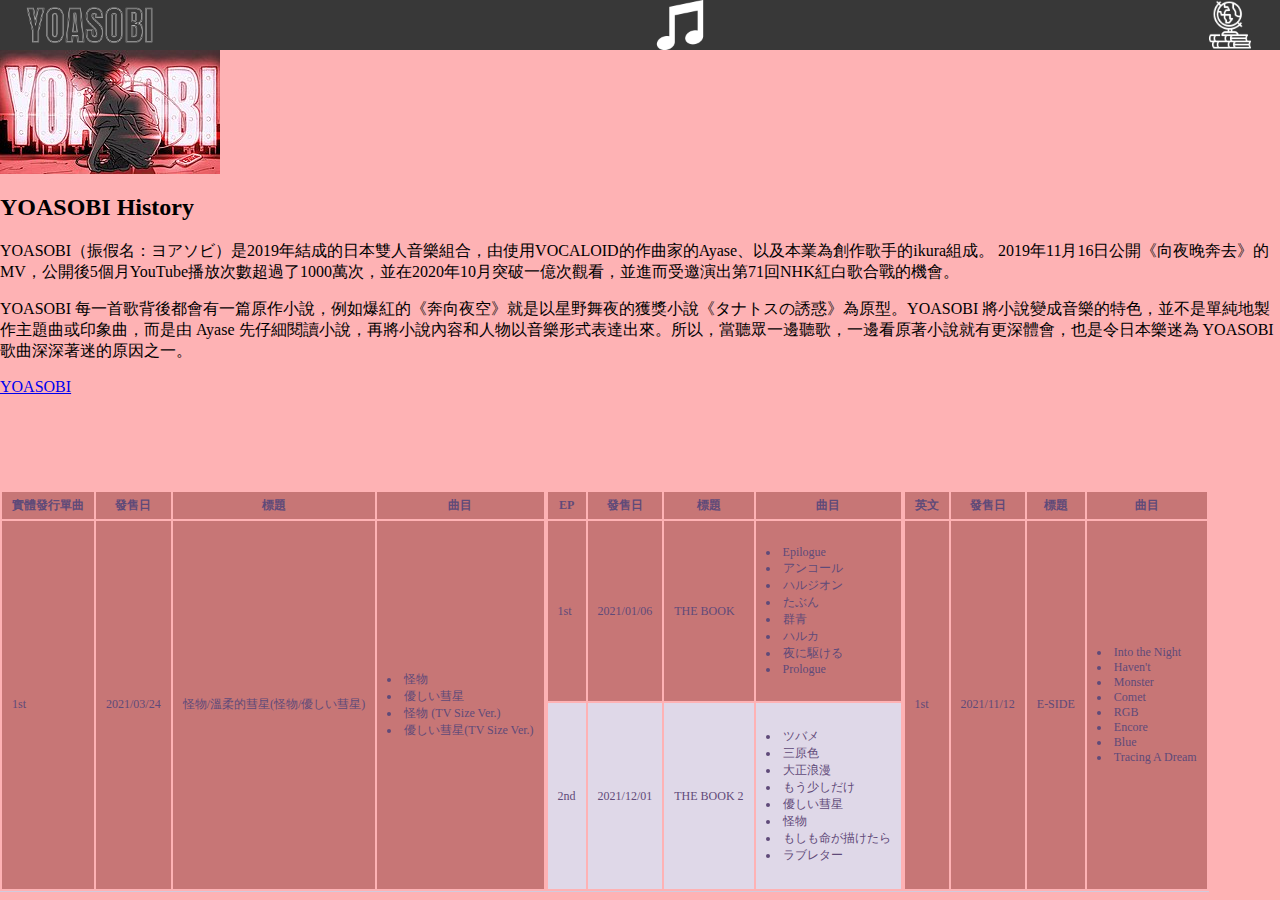
==== history.html @ b60606ec "add" ====
<html>
    <body>
        <link rel="stylesheet" type="text/css" href="style.css">
        <script type="text/javascript" src="web.js"></script>
        <head>
            <title>YOASOBI</title>
        </head>
        <body>
            <div id="flex-container">
                <div id="header">
                    <button class="button" onclick="cWebPage('index.html')">
                        <img id="home" src="logo.png" style="width: auto; height: 50px;">
                    </button>
                    <button class="button" onclick="cWebPage('music.html')">
                        <img src="music.png" style="width: auto; height: 50px;">
                    </button>
                    <button class="button" onclick="cWebPage('history.html')">
                        <img src="history.png" style="width: auto; height: 50px;">
                    </button>
                </div>
        <div id="list">
            <a><img src="YOASOBI_banner.jpg"></a>
                <h2>YOASOBI History</h2>
                <p>YOASOBI（振假名：ヨアソビ）是2019年結成的日本雙人音樂組合，由使用VOCALOID的作曲家的Ayase、以及本業為創作歌手的ikura組成。
                    2019年11月16日公開《向夜晚奔去》的MV，公開後5個月YouTube播放次數超過了1000萬次，並在2020年10月突破一億次觀看，並進而受邀演出第71回NHK紅白歌合戰的機會。
                </p>
                <p>YOASOBI 每一首歌背後都會有一篇原作小說，例如爆紅的《奔向夜空》就是以星野舞夜的獲獎小說《タナトスの誘惑》為原型。YOASOBI 將小說變成音樂的特色，並不是單純地製作主題曲或印象曲，而是由 Ayase 先仔細閱讀小說，再將小說內容和人物以音樂形式表達出來。所以，當聽眾一邊聽歌，一邊看原著小說就有更深體會，也是令日本樂迷為 YOASOBI 歌曲深深著迷的原因之一。
                </p>
                <p><a href="https://www.yoasobi-music.jp/">YOASOBI</a></p>
            </div>
        <table id="table-1" name="實體發行單曲">
            <thead>
                <th>實體發行單曲</th>
                <th>發售日</th>
                <th>標題</th>
                <th>曲目</th>
            </thead>
            <tbody>
                <tr>
                    <td>1st</td>
                    <td>2021/03/24</td>
                    <td>怪物/溫柔的彗星(怪物/優しい彗星)</td>
                    <td><li>怪物</li>
                        <li>優しい彗星</li>
                        <li>怪物 (TV Size Ver.)</li>
                        <li>優しい彗星(TV Size Ver.)</li>
                    </td>
                </tr>
            </tbody>
        <table id="table-2" name="EP">
            <thead>
                <th>EP</th>
                <th>發售日</th>
                <th>標題</th>
                <th>曲目</th>
            </head>
            <tbody>
                <tr>
                    <td>1st</td>
                    <td>2021/01/06</td>
                    <td>THE BOOK</td>
                    <td><li>Epilogue</li>
                        <li>アンコール</li>
                        <li>ハルジオン</li>
                        <li>たぶん</li>
                        <li>群青</li>
                        <li>ハルカ</li>
                        <li>夜に駆ける</li>
                        <li>Prologue</li></td>
                    </tr>
                    <tr>
                        <td>2nd</td>
                        <td>2021/12/01</td>
                        <td>THE BOOK 2</td>
                        <td><li>ツバメ</li>
                            <li>三原色</li>
                            <li>大正浪漫</li>
                            <li>もう少しだけ</li>
                            <li>優しい彗星</li>
                            <li>怪物</li>
                            <li>もしも命が描けたら</li>
                            <li>ラブレター</li></td>
                    </tr>
                </tbody>
            </table>
        <table id="table-3" name="英文">
            <thead>
                <th>英文</th>
                <th>發售日</th>
                <th>標題</th>
                <th>曲目</th>
            </thead>
            <tbody>
                <tr>
                    <td>1st</td>
                    <td>2021/11/12</td>
                    <td>E-SIDE</td>
                    <td><li>Into the Night</li>
                        <li>Haven't</li>
                        <li>Monster</li>
                        <li>Comet</li>
                        <li>RGB</li>
                        <li>Encore</li>
                        <li>Blue</li>
                        <li>Tracing A Dream</li></td>
                    </tr>
            </tbody> 
        </table>
        </div>
    </body>
</html>
---- style.css ----
#flex-container{
    display: flex;
    flex-flow: row wrap;
    height: 100%;
}

#nav, #main, #aside, #footer { 
    background: rgb(184, 43, 8); border: 1px solid black; border-radius: 8px; 
    margin: 5px; padding: 15px; }

h1{
    color: pink;
    font-size: 30pt;
}
body{
    background: transparent url(background.jpg) repeat-y 0 0;
    margin-top: 50px;
    margin-left: 0;
    width: 100%;
    height: auto;
    position: relative;
}
#header{
    order: 1;
    display: flex;
    justify-content: space-between;
    position: fixed;
    top: 0;
    left: 0;
    right: 0;
    width: 100%;
    height: 50px;
    background-color: #383838;
}
#banner{
    order: 2;
    display: flex;
    flex-flow: column;
    width: 100%;
    left: 0;
}
#menu{
    order: 2;
    display: flex;
    flex-flow: column;
    background-color: #454545;
    height: auto;
    width: 25%;
}
#menu a{
    color: #E0E0E0;
}
#menu a:hover{
    border-radius: 5px;
    background-color: #707070;
}
.menu_heading{
    background-color: #333333;
    margin: 0 0;
    padding: 13px;
    letter-spacing: 1px;
}
.menu_item{
    margin: 0 20px;
    padding: 10px;
    letter-spacing: 1px;
}
#player{
    order: 3;
    width: 75%;
    height: 70%;
}

#nav { 
    order: 2; 
    width: 1000px;
}

#main{
    order: 3;
    height: auto;
    width: auto;
    flex-grow: 1;
}

#aside{
    order: 1;
    width: 200px;
}

#footer{
    order: 5;
    height: 50px;
    width: 100%;
}

#header div{
    clear: none;
}

.button{
    background-color: #383838;
    border: none;
    padding: 0 25px;
}
@media only screen and (max-width: 800px) {
    #flex-container {
        flex-flow: column;
    }
    #menu {
        width: 100%;
        height: auto;
    }
    .menu_item {
        display: none;
    }
    #player {
        min-height: 500px;
        width: 100%;
    }
}

#table-1 thead, #table-1 tr {
    border-top-width: 1px;
    border-top-style: solid;
    border-top-color: rgb(211, 202, 221);
}

#table-1 {
    border-bottom-width: 1px;
    border-bottom-style: solid;
    border-bottom-color: rgb(211, 202, 221);
}
    
#table-1 td, #table-1 th {
    padding: 5px 10px;
    font-size: 12px;
    font-family: Verdana;
    color: rgb(95, 74, 121);
}
    
#table-1 tr:nth-child(even) {
    background: rgb(223, 216, 232)
}

#table-1 tr:nth-child(odd) {
    background: rgb(199, 118, 118)
}

#table-2 thead, #table-2 tr {
    border-top-width: 1px;
    border-top-style: solid;
    border-top-color: rgb(211, 202, 221);
}

#table-2 {
    border-bottom-width: 1px;
    border-bottom-style: solid;
    border-bottom-color: rgb(211, 202, 221);
}
    
#table-2 td, #table-2 th {
    padding: 5px 10px;
    font-size: 12px;
    font-family: Verdana;
    color: rgb(95, 74, 121);
}
    
#table-2 tr:nth-child(even) {
    background: rgb(223, 216, 232)
}

#table-2 tr:nth-child(odd) {
    background: rgb(199, 118, 118)
}

#table-3 thead, #table-3 tr {
    border-top-width: 1px;
    border-top-style: solid;
    border-top-color: rgb(211, 202, 221);
}

#table-3 {
    border-bottom-width: 1px;
    border-bottom-style: solid;
    border-bottom-color: rgb(211, 202, 221);
}
    
#table-3 td, #table-3 th {
    padding: 5px 10px;
    font-size: 12px;
    font-family: Verdana;
    color: rgb(95, 74, 121);
}
    
#table-3 tr:nth-child(even) {
    background: rgb(223, 216, 232)
}

#table-3 tr:nth-child(odd) {
    background: rgb(199, 118, 118)
}

#table-4 thead, #table-4 tr {
    border-top-width: 1px;
    border-top-style: solid;
    border-top-color: rgb(211, 202, 221);
}

#table-4 {
    border-bottom-width: 1px;
    border-bottom-style: solid;
    border-bottom-color: rgb(211, 202, 221);
}
    
#table-4 td, #table-4 th {
    padding: 5px 10px;
    font-size: 12px;
    font-family: Verdana;
    color: rgb(95, 74, 121);
}
    
#table-4 tr:nth-child(even) {
    background: rgb(223, 216, 232)
}

#table-4 tr:nth-child(odd) {
    background: rgb(199, 118, 118)
}
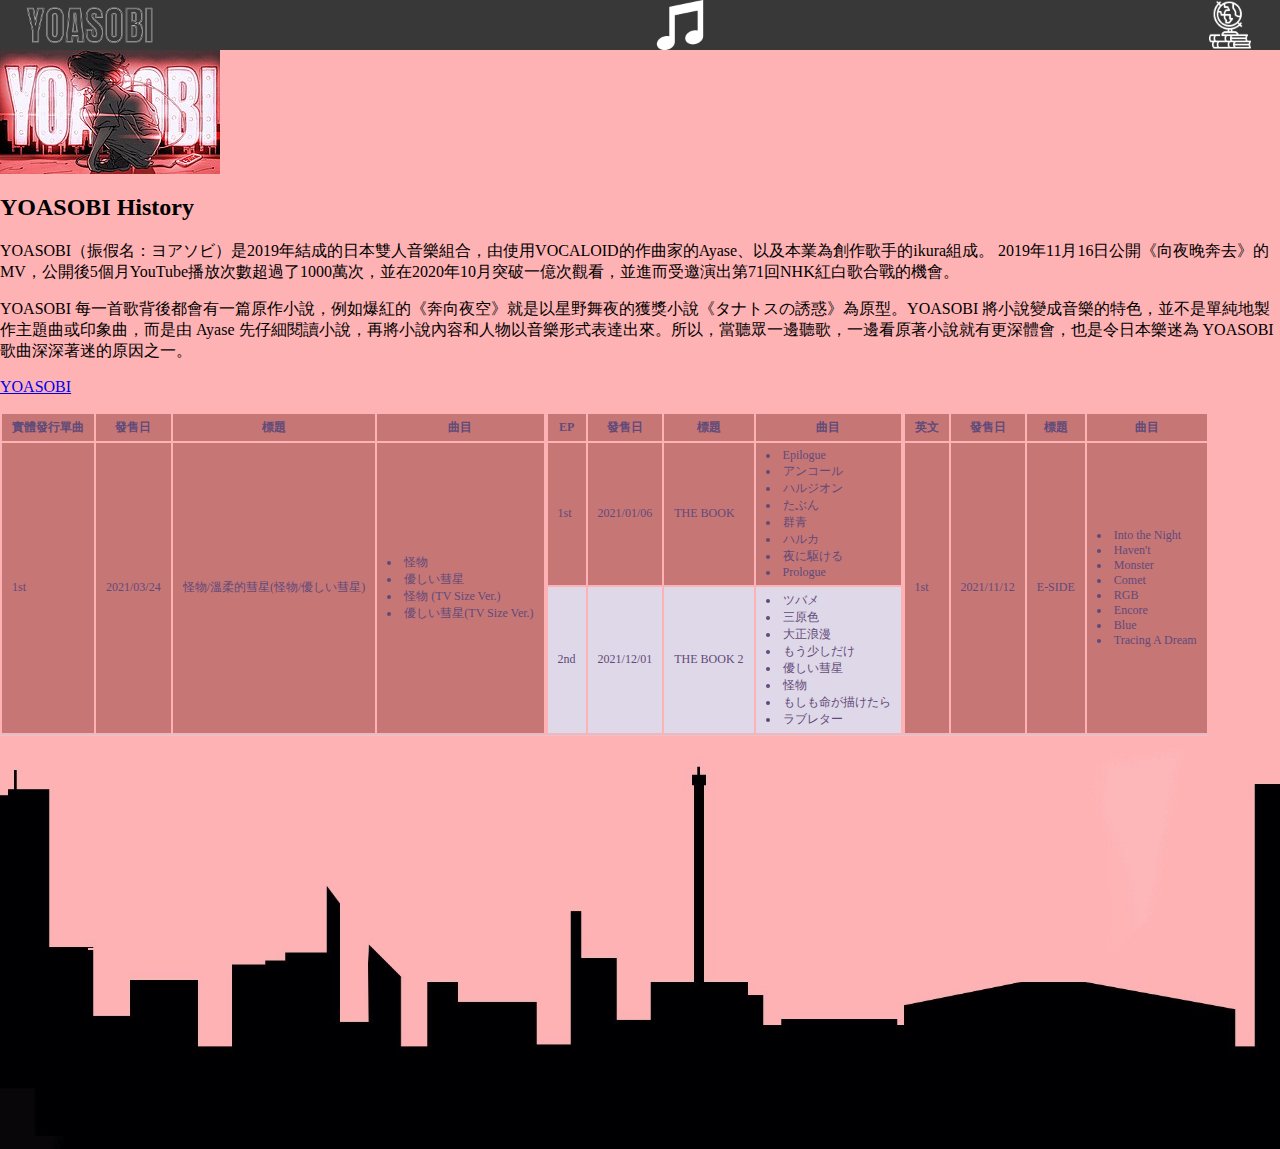
==== commit 715bd5ba: "add" ====
--- a/history.html
+++ b/history.html
@@ -106,6 +106,40 @@
                     </tr>
             </tbody> 
         </table>
+        <div id="footer">
+            <img src="backgroundBottom.jpg">
+        </div>
         </div>
     </body>
+    <script>
+        var already = 0;
+        window.addEventListener('resize', function(){
+            if(window.innerWidth <= 800){
+                if(already == 0){
+                    already = 1;
+                    document.getElementById('home').src = 'home.png';
+                }
+            }
+            if(window.innerWidth > 800){
+                if(already == 1){
+                    already = 0;
+                    document.getElementById('home').src = 'logo.png';
+                }
+            }
+        });
+        window.addEventListener('load', function(){
+            if(window.innerWidth <= 800){
+                if(already == 0){
+                    already = 1;
+                    document.getElementById('home').src = 'home.png';
+                }
+            }
+            if(window.innerWidth > 800){
+                if(already == 1){
+                    already = 0;
+                    document.getElementById('home').src = 'logo.png';
+                }
+            }
+        });
+    </script>
 </html>--- a/style.css
+++ b/style.css
@@ -4,7 +4,7 @@
     height: 100%;
 }
 
-#nav, #main, #aside, #footer { 
+#nav, #main, #aside { 
     background: rgb(184, 43, 8); border: 1px solid black; border-radius: 8px; 
     margin: 5px; padding: 15px; }
 
@@ -16,6 +16,7 @@
     background: transparent url(background.jpg) repeat-y 0 0;
     margin-top: 50px;
     margin-left: 0;
+    margin-bottom: 0;
     width: 100%;
     height: auto;
     position: relative;
@@ -90,7 +91,11 @@
 
 #footer{
     order: 5;
-    height: 50px;
+    display: flex;
+    position: relative;
+    bottom: 0;
+    flex-flow: column;
+    height: auto;
     width: 100%;
 }
 
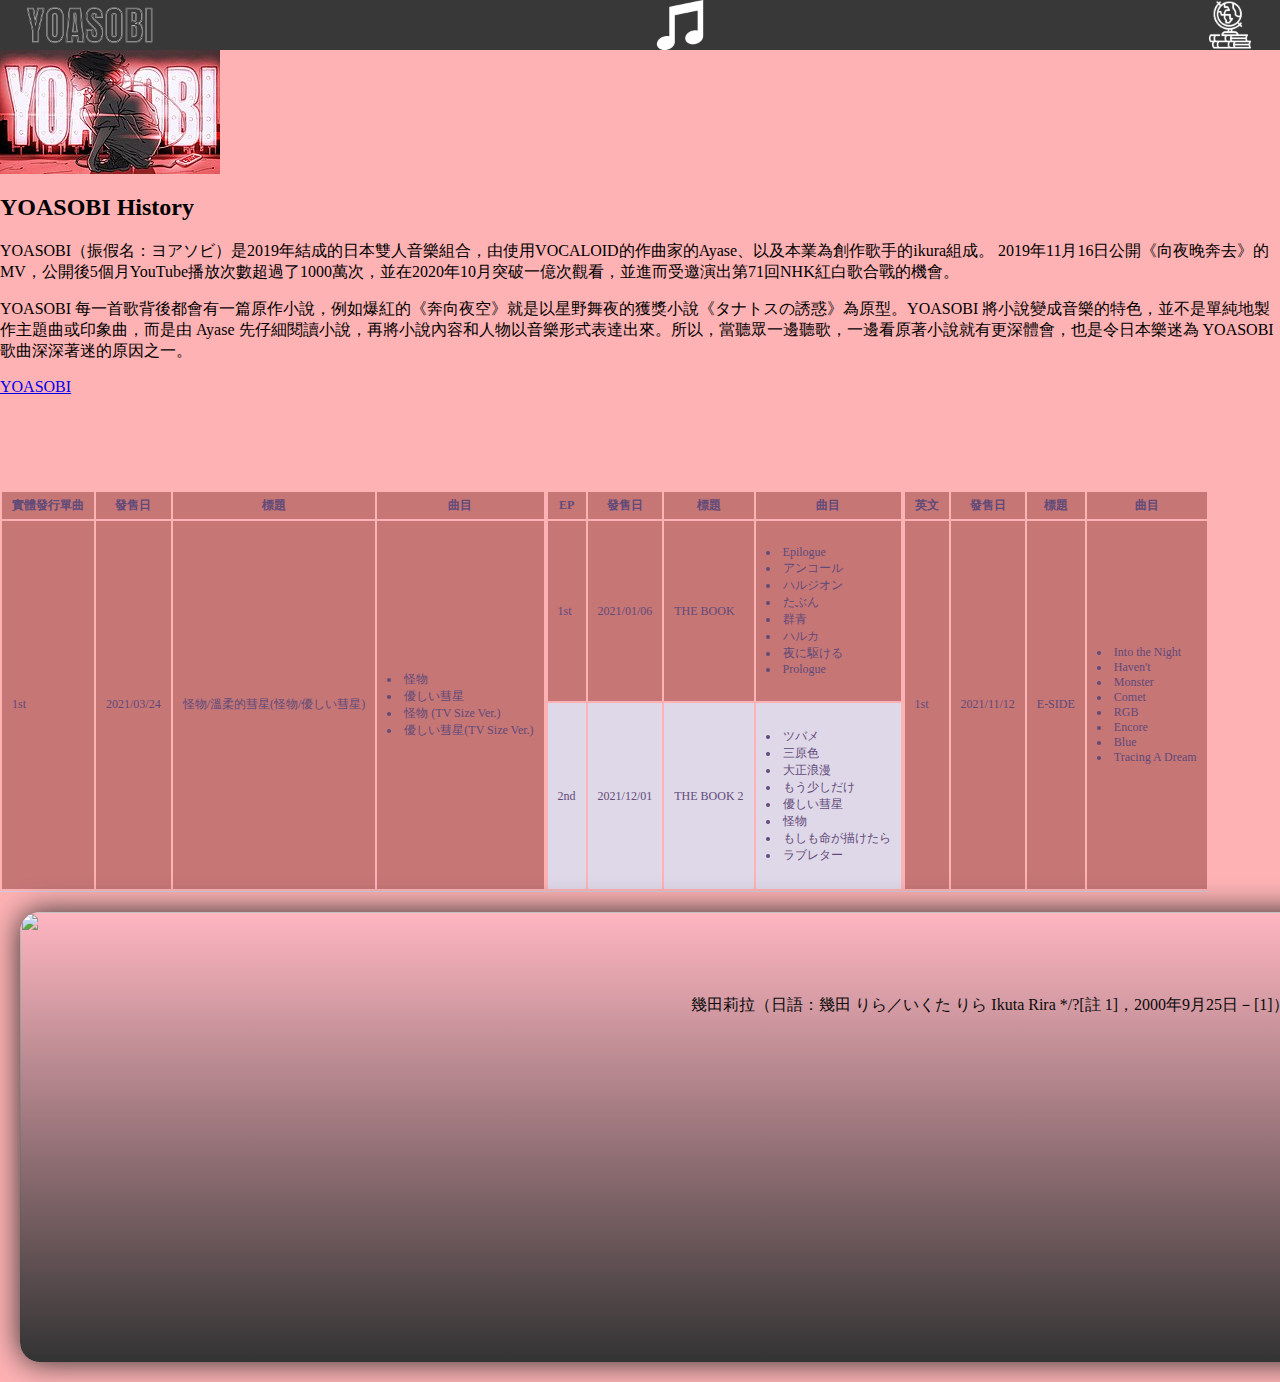
==== commit 8cbae513: "add" ====
--- a/history.html
+++ b/history.html
@@ -19,7 +19,7 @@
                     </button>
                 </div>
         <div id="list">
-            <a><img src="YOASOBI_banner.jpg"></a>
+            <a href="https://www.youtube.com/c/Ayase0404/featured"><img src="YOASOBI_banner.jpg"></a>
                 <h2>YOASOBI History</h2>
                 <p>YOASOBI（振假名：ヨアソビ）是2019年結成的日本雙人音樂組合，由使用VOCALOID的作曲家的Ayase、以及本業為創作歌手的ikura組成。
                     2019年11月16日公開《向夜晚奔去》的MV，公開後5個月YouTube播放次數超過了1000萬次，並在2020年10月突破一億次觀看，並進而受邀演出第71回NHK紅白歌合戰的機會。
@@ -106,9 +106,14 @@
                     </tr>
             </tbody> 
         </table>
-        <div id="footer">
-            <img src="backgroundBottom.jpg">
         </div>
+        <div class="card">
+            <div class="photo">
+                <img src="">
+            </div>
+            <h2>lilasikuta</h2>
+            <p>幾田莉拉（日語：幾田 りら／いくた りら Ikuta Rira */?[註 1]，2000年9月25日－[1]）是日本女性創作歌手，同時為雙人音樂組合YOASOBI成員、以及不插電音樂組合Plusonica（日語：ぷらそにか）前成員[2]，東京都出身。作為YOASOBI成員時，另以「ikura」的名義進行活動。</p>
+            <a herf="https://www.instagram.com/lilasikuta/">IG</a>
         </div>
     </body>
     <script>
--- a/style.css
+++ b/style.css
@@ -3,10 +3,6 @@
     flex-flow: row wrap;
     height: 100%;
 }
-
-#nav, #main, #aside { 
-    background: rgb(184, 43, 8); border: 1px solid black; border-radius: 8px; 
-    margin: 5px; padding: 15px; }
 
 h1{
     color: pink;
@@ -16,7 +12,6 @@
     background: transparent url(background.jpg) repeat-y 0 0;
     margin-top: 50px;
     margin-left: 0;
-    margin-bottom: 0;
     width: 100%;
     height: auto;
     position: relative;
@@ -91,11 +86,7 @@
 
 #footer{
     order: 5;
-    display: flex;
-    position: relative;
-    bottom: 0;
-    flex-flow: column;
-    height: auto;
+    height: 50px;
     width: 100%;
 }
 
@@ -231,4 +222,58 @@
 
 #table-4 tr:nth-child(odd) {
     background: rgb(199, 118, 118)
-}+}
+
+.card{
+    flex-shrink: 0;
+    flex-grow: 0;
+    position: relative;
+    width: 3300px;
+    height: 450px;
+    overflow: hidden;
+    margin: 20px;
+    background-color: lightpink;
+    border-radius: 20px;
+    display: flex;
+    justify-content: flex-start;
+    align-items: center;
+    flex-direction: column;
+    box-shadow: 0 0 30px #2c2c2c;
+    color: var(#454545);
+}
+
+.photo{
+    position: absolute;
+    width: 100%;
+    height: 100%;
+    top: 0px;
+    border-radius: 0%;
+    overflow: hidden;
+    transition: 0.5s;
+}
+
+.photo::before{
+    position: absolute;
+    content: '';
+    width: 100%;
+    height: 100%;
+    background-image: linear-gradient(to top, #333, transparent);
+}
+
+.card:hover .photo::before{
+    display: none;
+}
+
+.photo img{
+    width: 100%;
+    height: 100%;
+    object-fit: cover;
+}
+
+.card :hover .photo{
+    width: 120px;
+    height: 120px;
+    top: 30px;
+    border-radius: 50%;
+    box-shadow: 0 0 20px #111;
+}
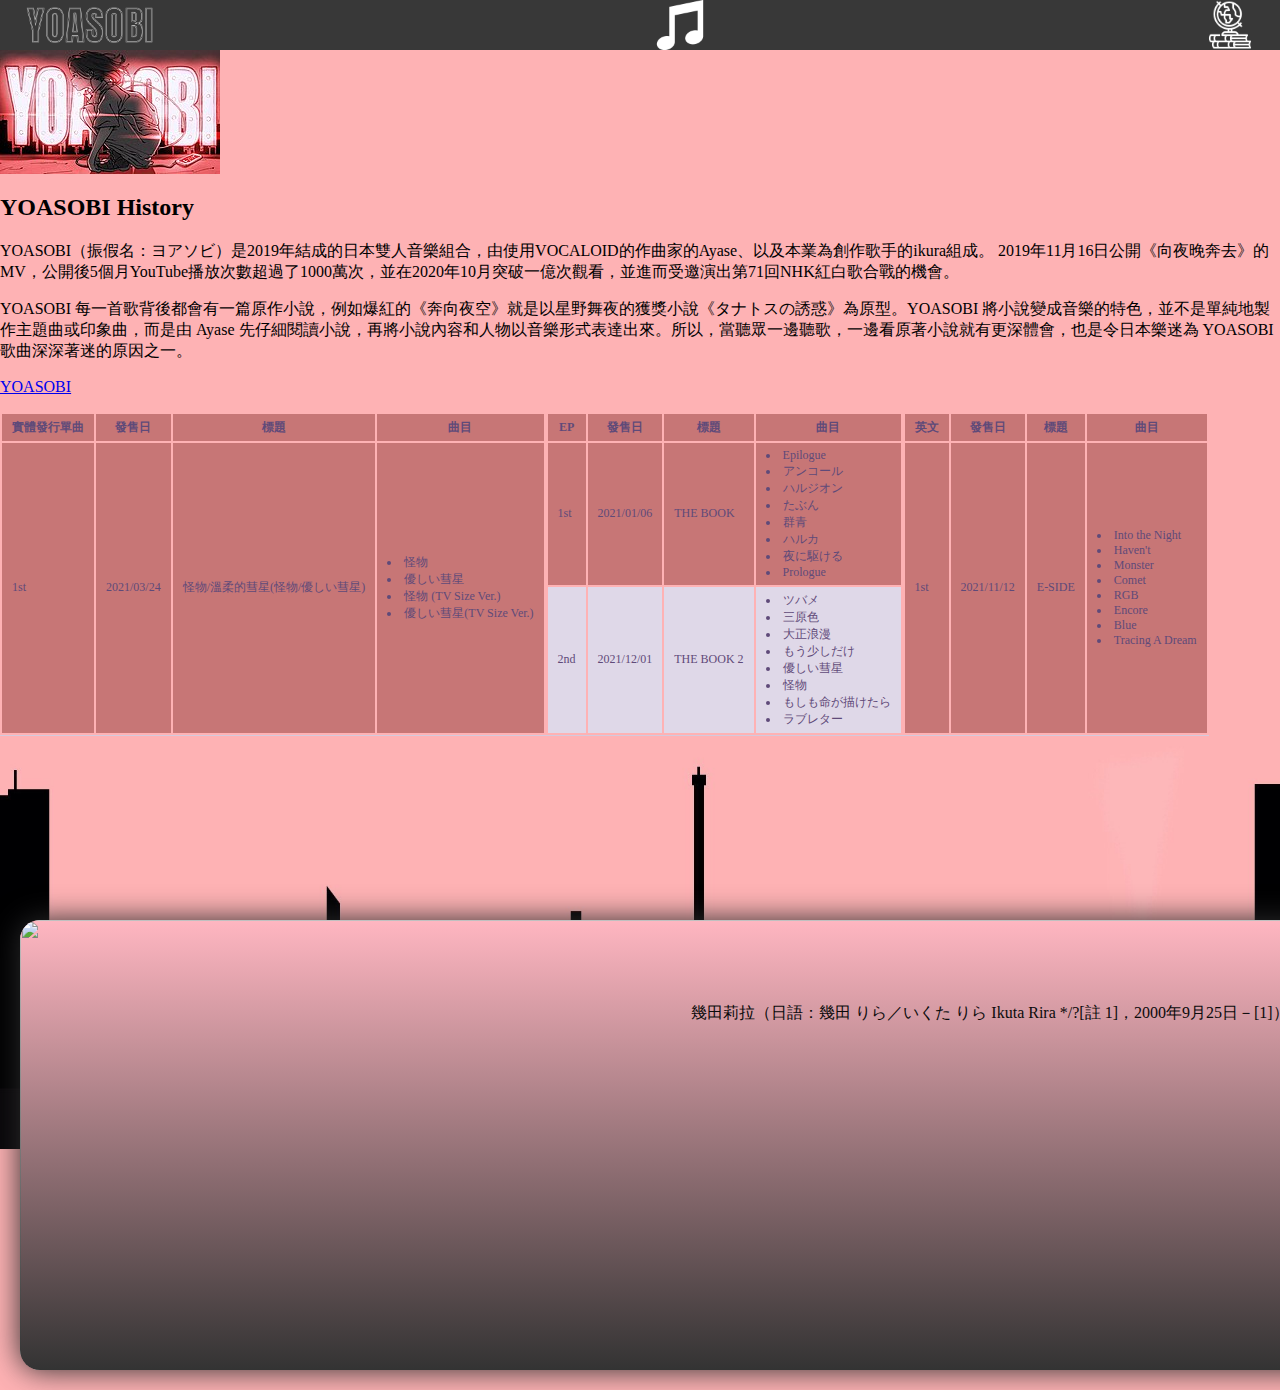
==== commit 3c559a20: "Merge branch 'main' of https://github.com/FRasdzxc/WebsiteEA" ====
--- a/history.html
+++ b/history.html
@@ -106,6 +106,9 @@
                     </tr>
             </tbody> 
         </table>
+        <div id="footer">
+            <img src="backgroundBottom.jpg">
+        </div>
         </div>
         <div class="card">
             <div class="photo">
--- a/style.css
+++ b/style.css
@@ -3,6 +3,10 @@
     flex-flow: row wrap;
     height: 100%;
 }
+
+#nav, #main, #aside { 
+    background: rgb(184, 43, 8); border: 1px solid black; border-radius: 8px; 
+    margin: 5px; padding: 15px; }
 
 h1{
     color: pink;
@@ -12,6 +16,7 @@
     background: transparent url(background.jpg) repeat-y 0 0;
     margin-top: 50px;
     margin-left: 0;
+    margin-bottom: 0;
     width: 100%;
     height: auto;
     position: relative;
@@ -86,7 +91,11 @@
 
 #footer{
     order: 5;
-    height: 50px;
+    display: flex;
+    position: relative;
+    bottom: 0;
+    flex-flow: column;
+    height: auto;
     width: 100%;
 }
 
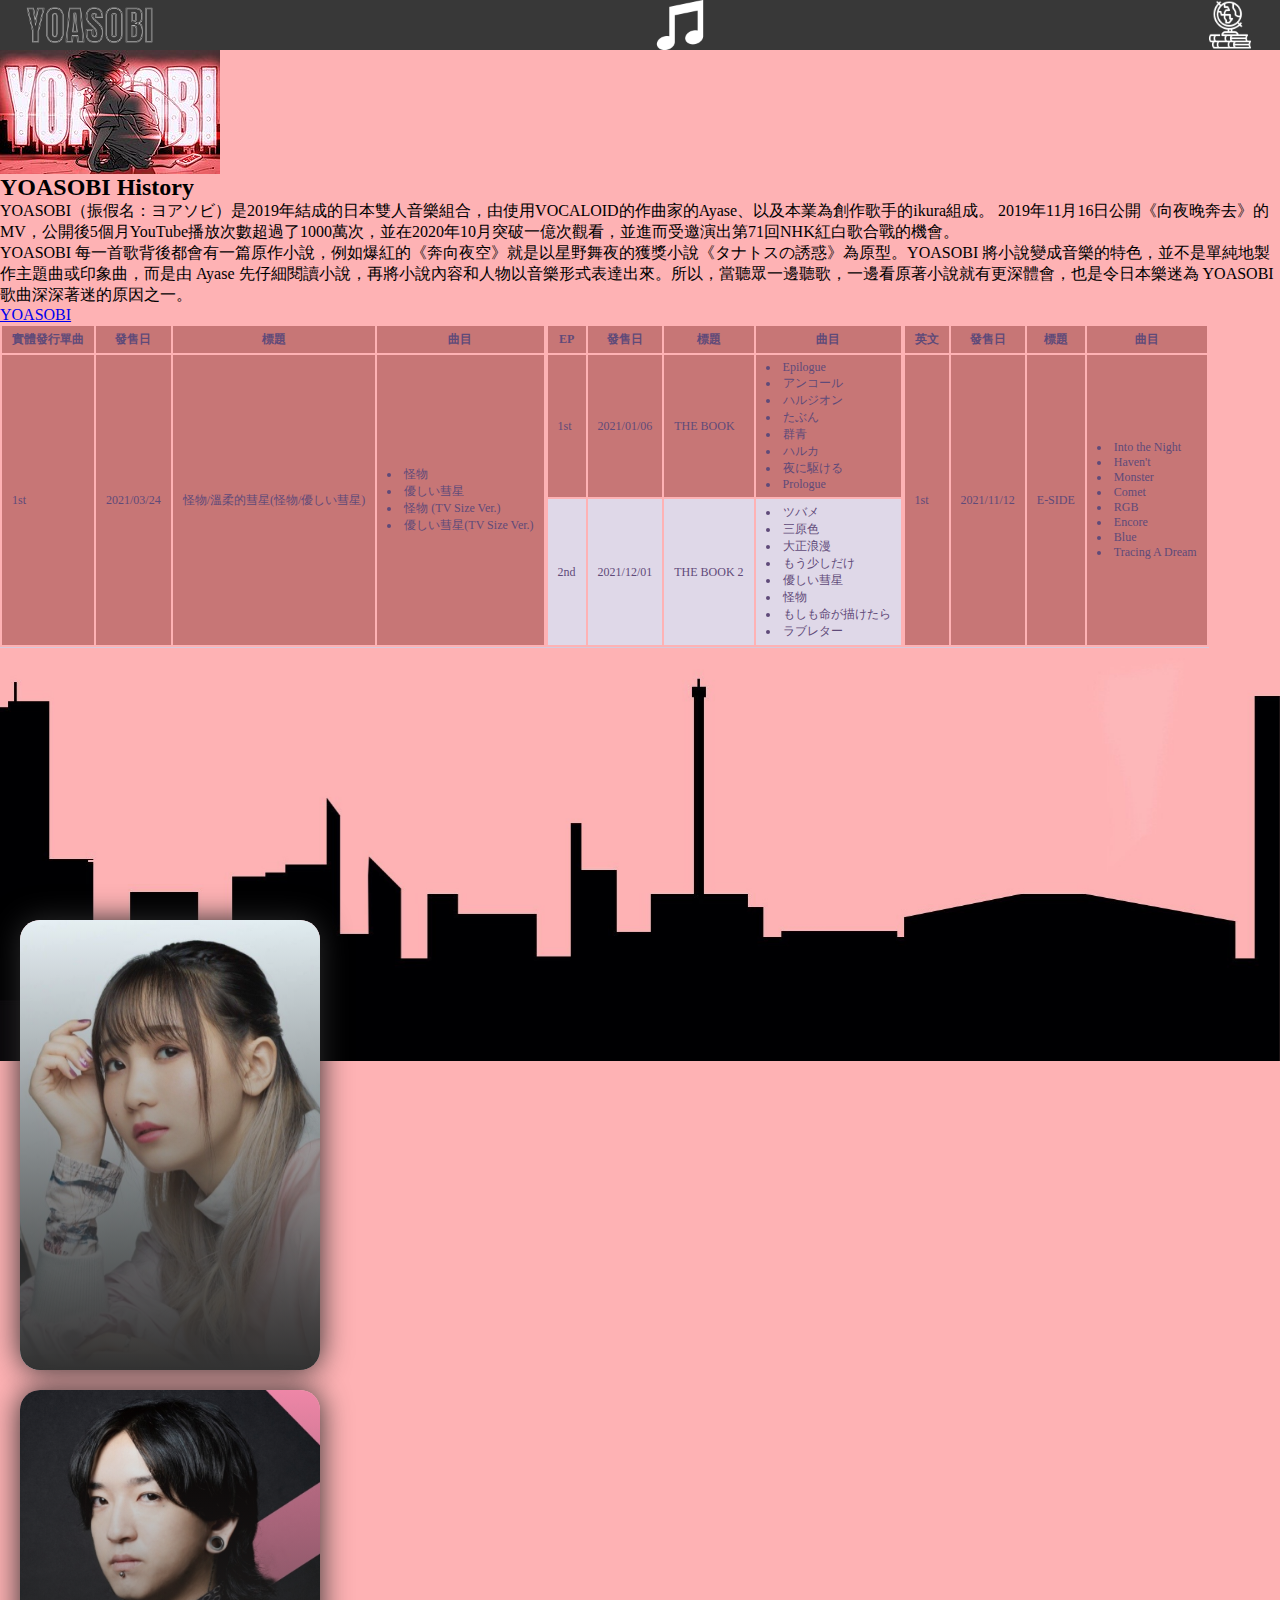
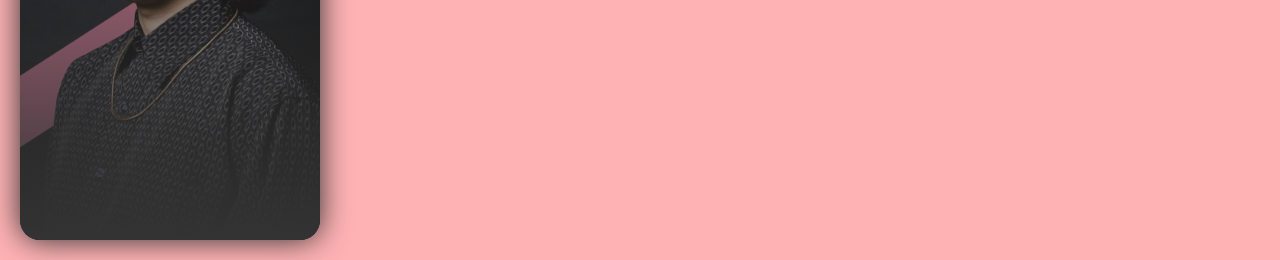
==== commit 26bd74e1: "add" ====
--- a/history.html
+++ b/history.html
@@ -112,11 +112,19 @@
         </div>
         <div class="card">
             <div class="photo">
-                <img src="">
+                <img src="lilasikuta.jpg">
             </div>
             <h2>lilasikuta</h2>
-            <p>幾田莉拉（日語：幾田 りら／いくた りら Ikuta Rira */?[註 1]，2000年9月25日－[1]）是日本女性創作歌手，同時為雙人音樂組合YOASOBI成員、以及不插電音樂組合Plusonica（日語：ぷらそにか）前成員[2]，東京都出身。作為YOASOBI成員時，另以「ikura」的名義進行活動。</p>
+            <p>幾田莉拉（日語：幾田 りら／いくた りら Ikuta Rira */?[註 1]，2000年9月25日－）是日本女性創作歌手，同時為雙人音樂組合YOASOBI成員、以及不插電音樂組合Plusonica（日語：ぷらそにか）前成員，東京都出身。作為YOASOBI成員時，另以「ikura」的名義進行活動。</p>
             <a herf="https://www.instagram.com/lilasikuta/">IG</a>
+        </div>
+        <div class="card">
+            <div class="photo">
+                <img src="Ayase.jpg">
+            </div>
+            <h2>Ayase</h2>
+            <p>Ayase（日語：あやせ，西班牙語：Ayase Rodríguez，1994年4月4日－）是日本男性作詞、作曲、編曲、歌手。雙人音樂組合YOASOBI的歌曲創作者。</p>
+            <a herf="https://www.instagram.com/ayase_0404/">IG</a>
         </div>
     </body>
     <script>
--- a/style.css
+++ b/style.css
@@ -233,11 +233,16 @@
     background: rgb(199, 118, 118)
 }
 
+*{
+    margin: 0;
+    padding: 0;
+}
+
 .card{
     flex-shrink: 0;
     flex-grow: 0;
     position: relative;
-    width: 3300px;
+    width: 300px;
     height: 450px;
     overflow: hidden;
     margin: 20px;
@@ -279,10 +284,4 @@
     object-fit: cover;
 }
 
-.card :hover .photo{
-    width: 120px;
-    height: 120px;
-    top: 30px;
-    border-radius: 50%;
-    box-shadow: 0 0 20px #111;
-}
+
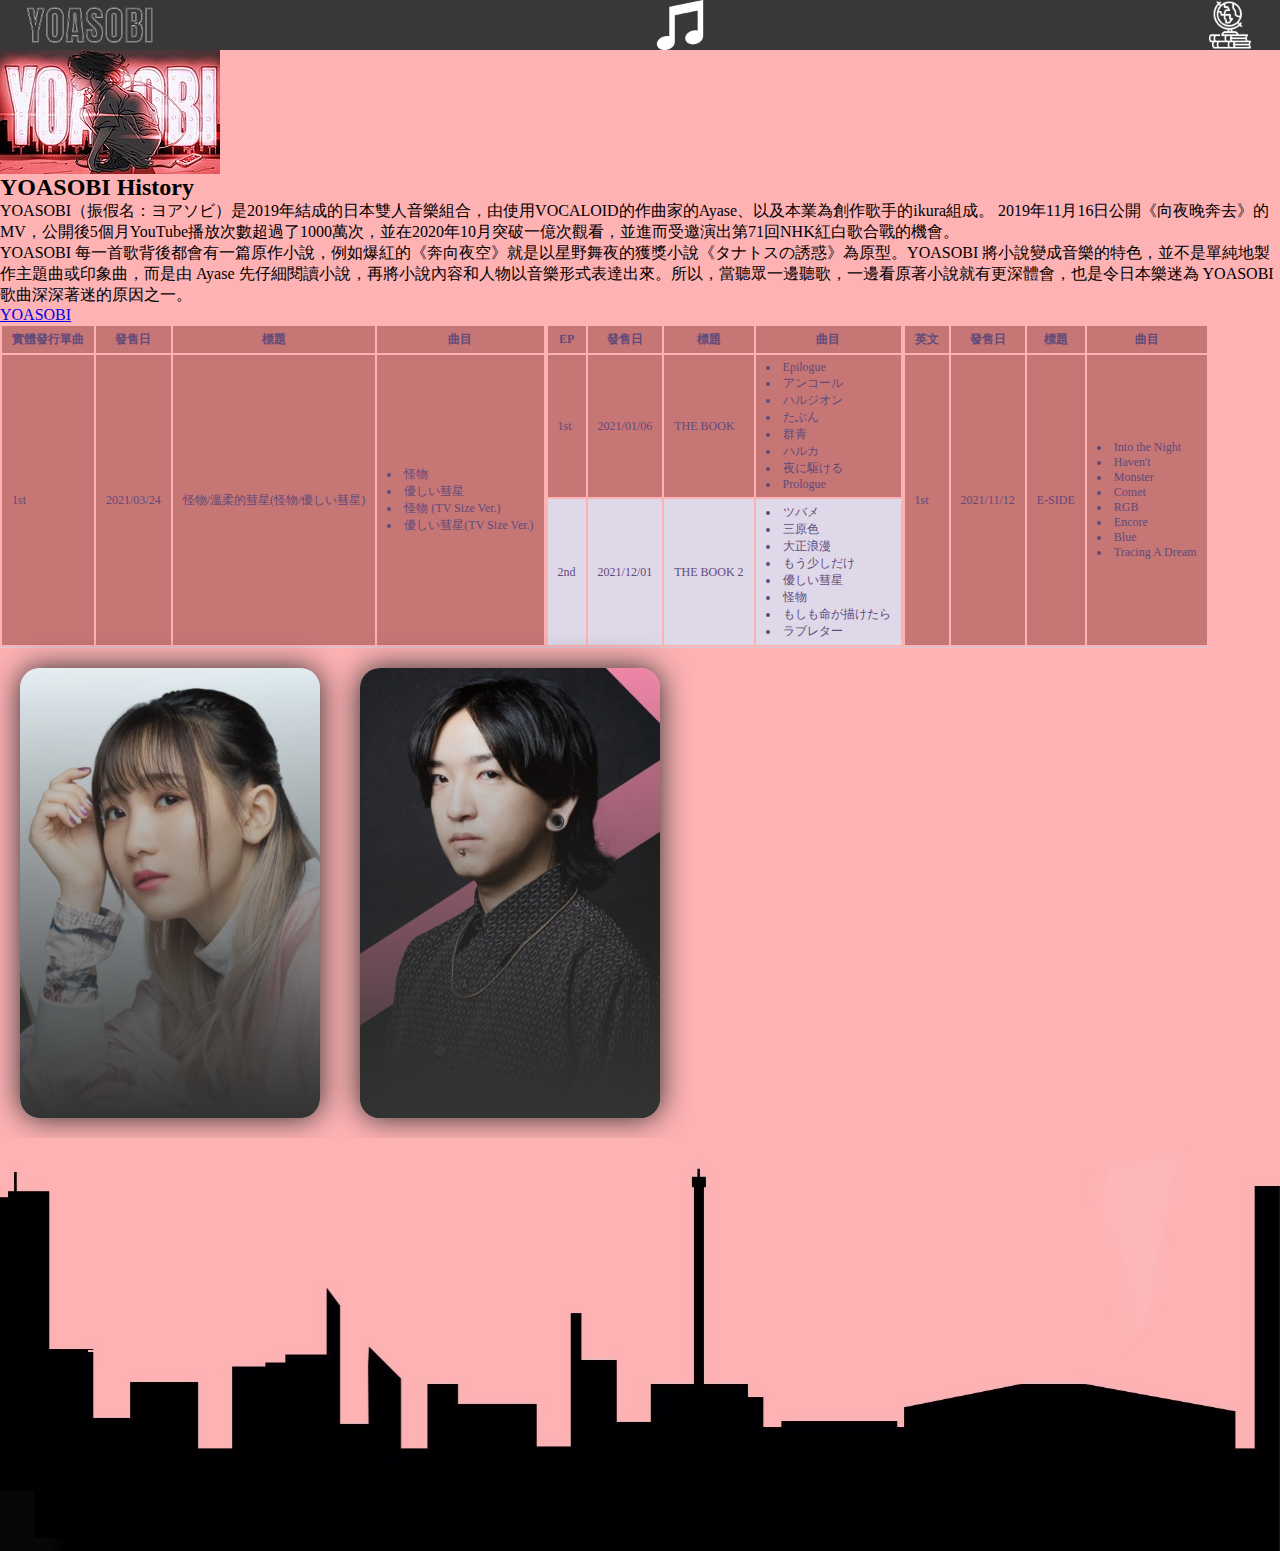
==== commit 40a5a7fc: "add" ====
--- a/history.html
+++ b/history.html
@@ -106,26 +106,27 @@
                     </tr>
             </tbody> 
         </table>
-        <div id="footer">
-            <img src="backgroundBottom.jpg">
+            <div id="footer">
+                <img src="backgroundBottom.jpg">
+            </div>
+            <div class="card">
+                <div class="photo">
+                    <img src="lilasikuta.jpg">
+                </div>
+                <h2>lilasikuta</h2>
+                <p>幾田莉拉（日語：幾田 りら／いくた りら Ikuta Rira */?[註 1]，2000年9月25日－）是日本女性創作歌手，同時為雙人音樂組合YOASOBI成員、以及不插電音樂組合Plusonica（日語：ぷらそにか）前成員，東京都出身。作為YOASOBI成員時，另以「ikura」的名義進行活動。</p>
+                <a herf="https://www.instagram.com/lilasikuta/">IG</a>
+            </div>
+            <div class="card">
+                <div class="photo">
+                    <img src="Ayase.jpg">
+                </div>
+                <h2>Ayase</h2>
+                <p>Ayase（日語：あやせ，西班牙語：Ayase Rodríguez，1994年4月4日－）是日本男性作詞、作曲、編曲、歌手。雙人音樂組合YOASOBI的歌曲創作者。</p>
+                <a herf="https://www.instagram.com/ayase_0404/">IG</a>
+            </div>        
         </div>
-        </div>
-        <div class="card">
-            <div class="photo">
-                <img src="lilasikuta.jpg">
-            </div>
-            <h2>lilasikuta</h2>
-            <p>幾田莉拉（日語：幾田 りら／いくた りら Ikuta Rira */?[註 1]，2000年9月25日－）是日本女性創作歌手，同時為雙人音樂組合YOASOBI成員、以及不插電音樂組合Plusonica（日語：ぷらそにか）前成員，東京都出身。作為YOASOBI成員時，另以「ikura」的名義進行活動。</p>
-            <a herf="https://www.instagram.com/lilasikuta/">IG</a>
-        </div>
-        <div class="card">
-            <div class="photo">
-                <img src="Ayase.jpg">
-            </div>
-            <h2>Ayase</h2>
-            <p>Ayase（日語：あやせ，西班牙語：Ayase Rodríguez，1994年4月4日－）是日本男性作詞、作曲、編曲、歌手。雙人音樂組合YOASOBI的歌曲創作者。</p>
-            <a herf="https://www.instagram.com/ayase_0404/">IG</a>
-        </div>
+
     </body>
     <script>
         var already = 0;
--- a/style.css
+++ b/style.css
@@ -2,15 +2,6 @@
     display: flex;
     flex-flow: row wrap;
     height: 100%;
-}
-
-#nav, #main, #aside { 
-    background: rgb(184, 43, 8); border: 1px solid black; border-radius: 8px; 
-    margin: 5px; padding: 15px; }
-
-h1{
-    color: pink;
-    font-size: 30pt;
 }
 body{
     background: transparent url(background.jpg) repeat-y 0 0;
@@ -71,24 +62,27 @@
     width: 75%;
     height: 70%;
 }
-
-#nav { 
-    order: 2; 
-    width: 1000px;
-}
-
 #main{
+    border-radius: 5px;
     order: 3;
     height: auto;
+    margin-top: 30px;
+    margin-bottom: 30px;
+    width: 100%;
+}
+#main img{
+    margin-left: 60px;
+    margin-right: 60px;
+    max-width: 500px;
+    max-height: 500px;
     width: auto;
-    flex-grow: 1;
-}
-
-#aside{
-    order: 1;
-    width: 200px;
-}
-
+    height: auto;
+}
+#main h1{
+    margin: 0 0;
+    color: white;
+    font-size: 50px;
+}
 #footer{
     order: 5;
     display: flex;
@@ -239,6 +233,7 @@
 }
 
 .card{
+    order: 4;
     flex-shrink: 0;
     flex-grow: 0;
     position: relative;
